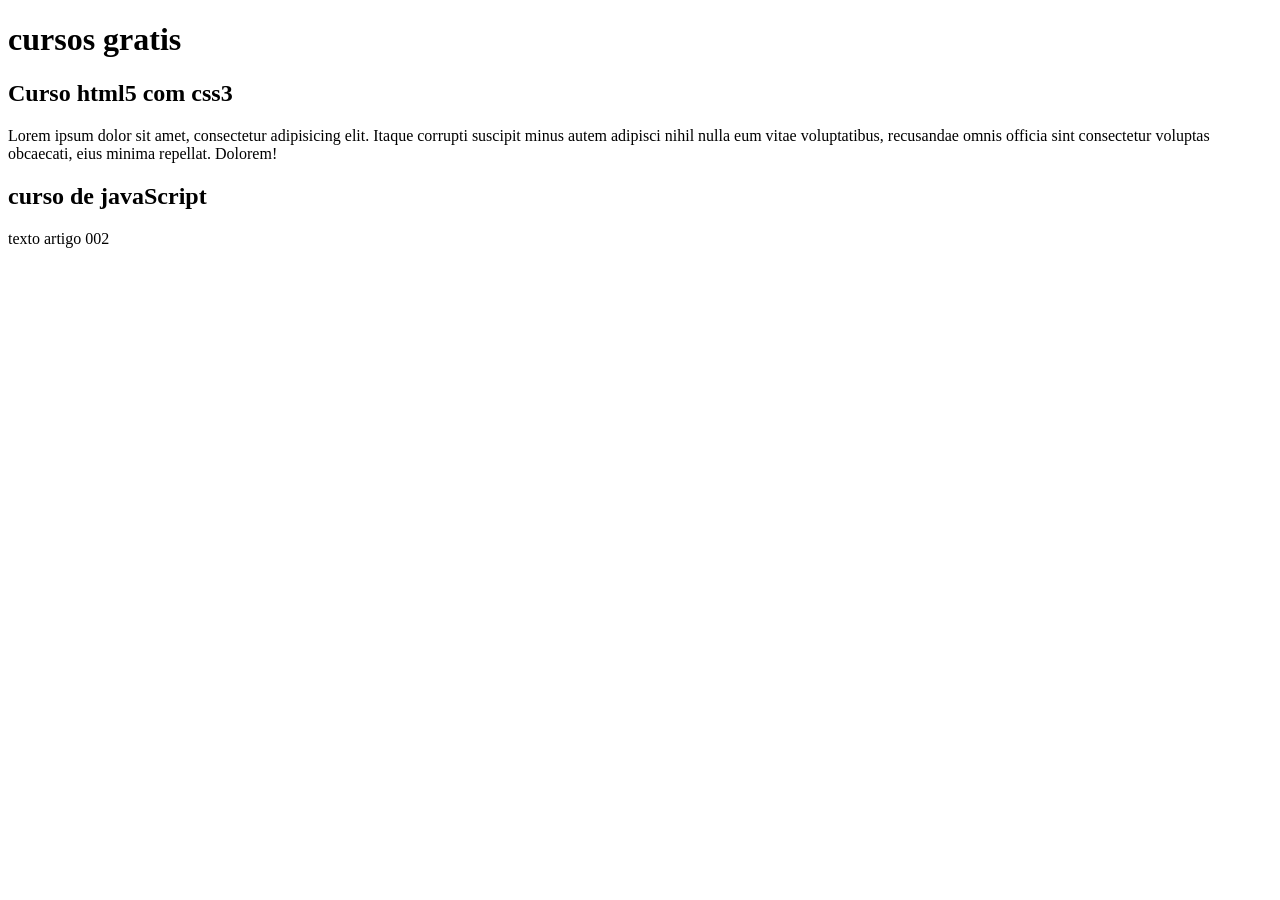
==== index.html @ b8058061 "Update index.html" ====
<!DOCTYPE html>
<html lang="en">
<head>
    <meta charset="UTF-8">
    <meta name="viewport" content="width=device-width, initial-scale=1.0">
    <title>ti</title>
</head>
<body>
    <main>
        <header>
                <h1>cursos gratis</h1>
        </header>
        <article>
            <h2>Curso html5 com css3</h2>
            <p>Lorem ipsum dolor sit amet, consectetur adipisicing elit. Itaque corrupti suscipit minus autem adipisci nihil nulla eum vitae voluptatibus, recusandae omnis officia sint consectetur voluptas obcaecati, eius minima repellat. Dolorem!</p>
        </article>
        <article>
            <h2>curso de javaScript</h2>
            <p>texto artigo 002</p>
        </article>
    </main>
    
</body>
</html>
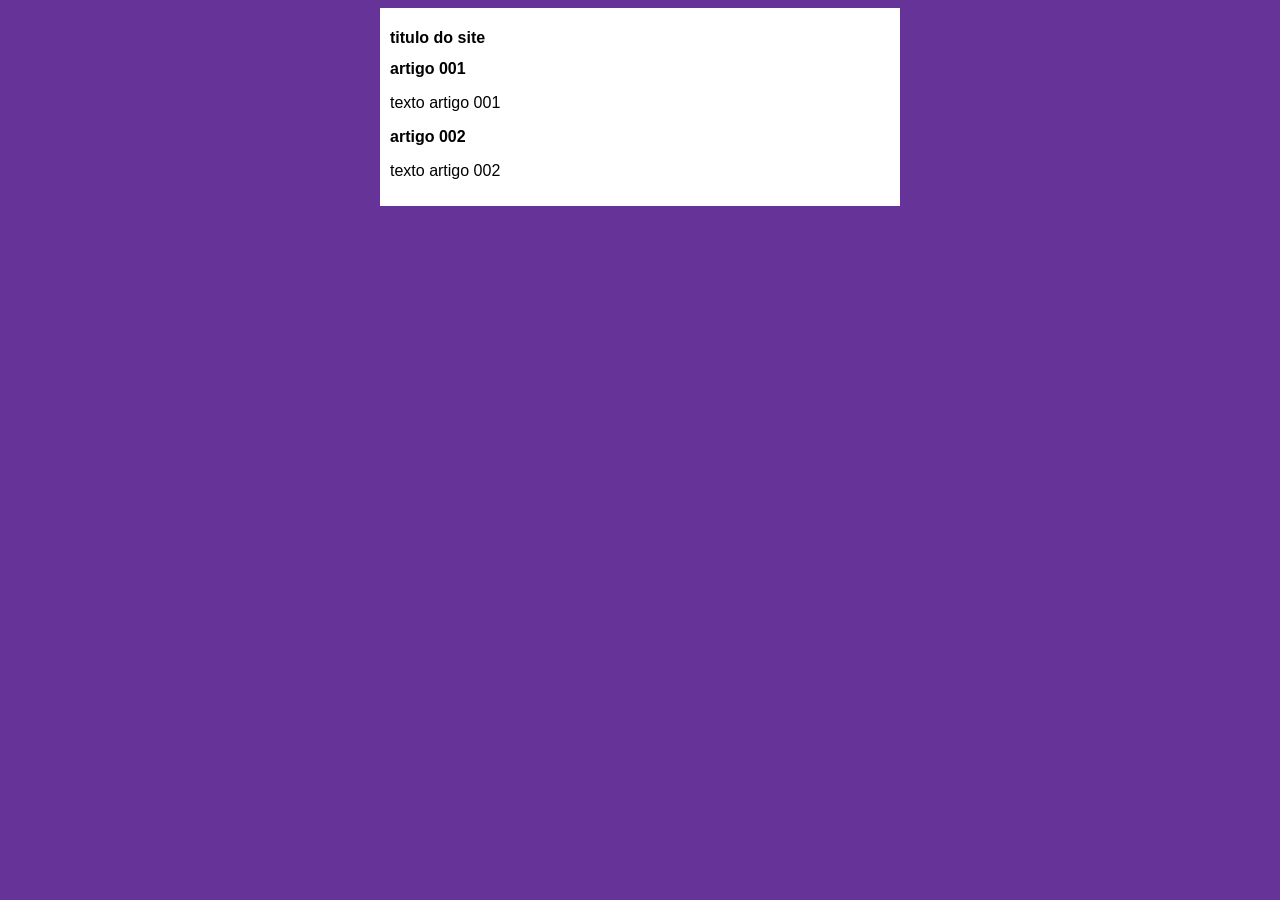
==== commit 4ebe6084: "Update index.html" ====
--- a/index.html
+++ b/index.html
@@ -3,19 +3,20 @@
 <head>
     <meta charset="UTF-8">
     <meta name="viewport" content="width=device-width, initial-scale=1.0">
-    <title>ti</title>
+    <title>curso em video</title>
+    <link rel="stylesheet" href="/styles/index.css">
 </head>
 <body>
     <main>
         <header>
-                <h1>cursos gratis</h1>
+                <h1>titulo do site</h1>
         </header>
         <article>
-            <h2>Curso html5 com css3</h2>
-            <p>Lorem ipsum dolor sit amet, consectetur adipisicing elit. Itaque corrupti suscipit minus autem adipisci nihil nulla eum vitae voluptatibus, recusandae omnis officia sint consectetur voluptas obcaecati, eius minima repellat. Dolorem!</p>
+            <h2>artigo 001</h2>
+            <p>texto artigo 001</p>
         </article>
         <article>
-            <h2>curso de javaScript</h2>
+            <h2>artigo 002</h2>
             <p>texto artigo 002</p>
         </article>
     </main>
--- a/styles/index.css
+++ b/styles/index.css
@@ -0,0 +1,14 @@
+*{font-family: Arial, Helvetica, sans-serif;
+  font-size: 16px;
+}
+
+body{
+    background-color: rebeccapurple;
+}
+main{
+    background-color: white;
+    width: 500px;
+    margin: auto;
+    padding: 10px;
+    box-shadow: 3px 3px 5px rgba(rgb(0, 0, 0), rgb(0, 0, 0), rgb(0, 0, 0), alpha);
+}
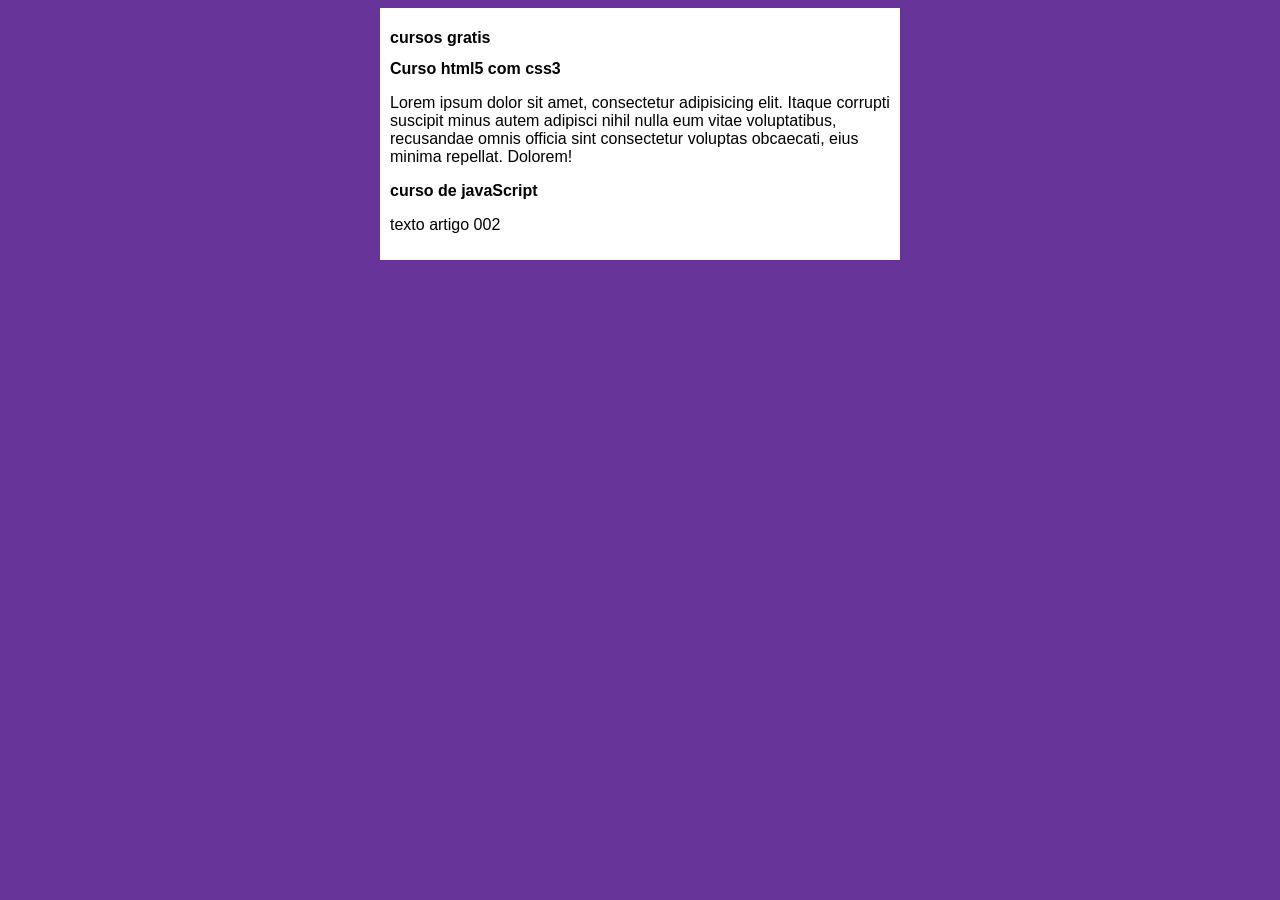
==== commit ecb78da0: "Merge branch 'design'" ====
--- a/index.html
+++ b/index.html
@@ -9,14 +9,14 @@
 <body>
     <main>
         <header>
-                <h1>titulo do site</h1>
+                <h1>cursos gratis</h1>
         </header>
         <article>
-            <h2>artigo 001</h2>
-            <p>texto artigo 001</p>
+            <h2>Curso html5 com css3</h2>
+            <p>Lorem ipsum dolor sit amet, consectetur adipisicing elit. Itaque corrupti suscipit minus autem adipisci nihil nulla eum vitae voluptatibus, recusandae omnis officia sint consectetur voluptas obcaecati, eius minima repellat. Dolorem!</p>
         </article>
         <article>
-            <h2>artigo 002</h2>
+            <h2>curso de javaScript</h2>
             <p>texto artigo 002</p>
         </article>
     </main>
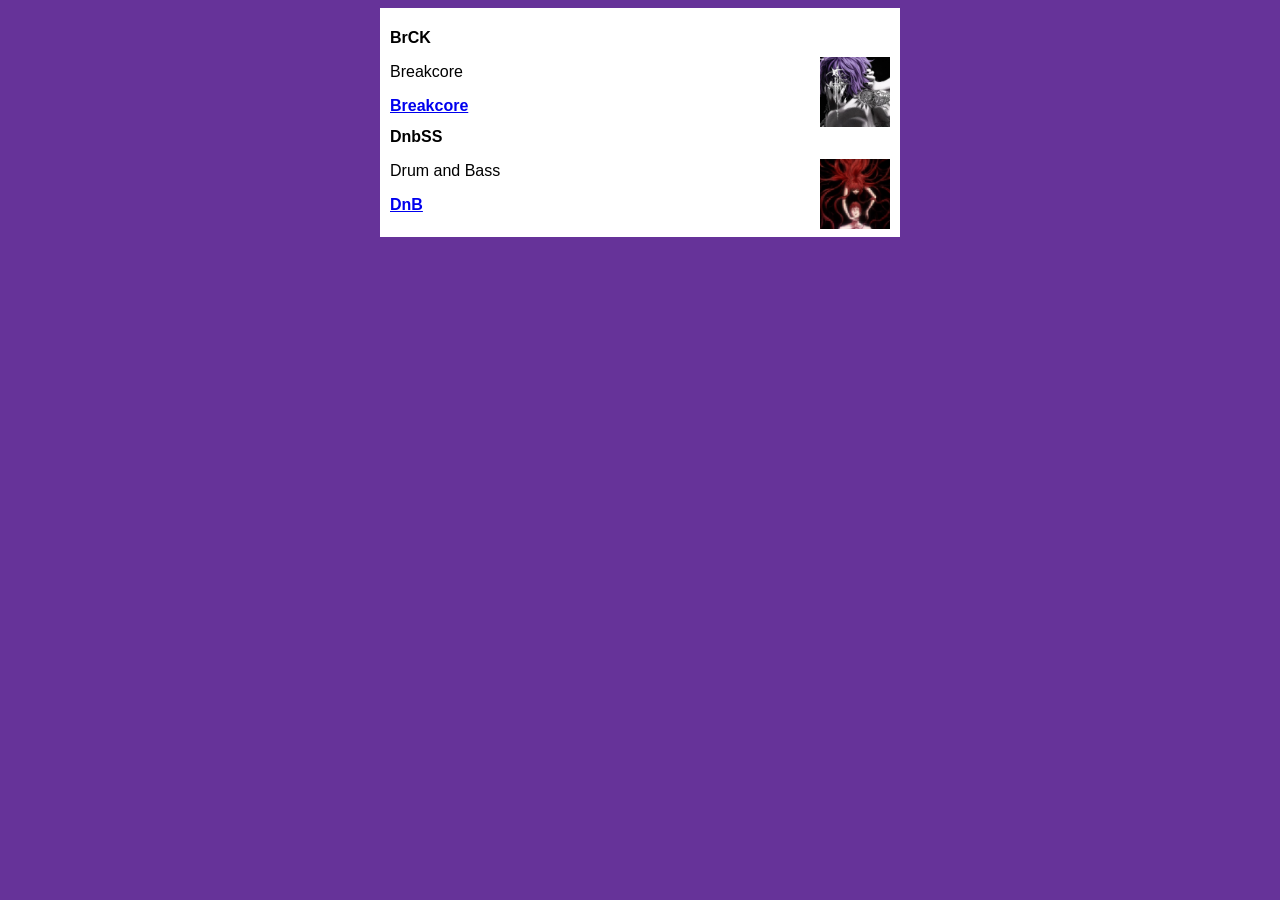
==== commit 3c854a3a: "tudo organizado" ====
--- a/index.html
+++ b/index.html
@@ -9,15 +9,20 @@
 <body>
     <main>
         <header>
-                <h1>cursos gratis</h1>
-        </header>
+                <h1>BrCK</h1>
+                <img src="images/bre.jpg" alt="Breakcore" class="lado">
+                <p>Breakcore</p>
+                <a href="cursoHtml.html">
+                    <h2>Breakcore</h2>
+                </a>
+            </header>
         <article>
-            <h2>Curso html5 com css3</h2>
-            <p>Lorem ipsum dolor sit amet, consectetur adipisicing elit. Itaque corrupti suscipit minus autem adipisci nihil nulla eum vitae voluptatibus, recusandae omnis officia sint consectetur voluptas obcaecati, eius minima repellat. Dolorem!</p>
+            <h2>DnbSS</h2>
+            <img src="images/redHeads.jpg" alt="DnB" class="lado">
+           <p>Drum and Bass</p>
         </article>
         <article>
-            <h2>curso de javaScript</h2>
-            <p>texto artigo 002</p>
+            <h2><a href="cursojavaScript.html">DnB</a></h2>
         </article>
     </main>
     
--- a/styles/index.css
+++ b/styles/index.css
@@ -11,4 +11,16 @@
     margin: auto;
     padding: 10px;
     box-shadow: 3px 3px 5px rgba(rgb(0, 0, 0), rgb(0, 0, 0), rgb(0, 0, 0), alpha);
+}
+img.lado{
+   float: right;
+   width: 70px;
+   height: 70px;
+}
+iframe.video{
+    
+    width: 500px;
+    height: 250px;
+    justify-content: center;
+    align-items: center;
 }
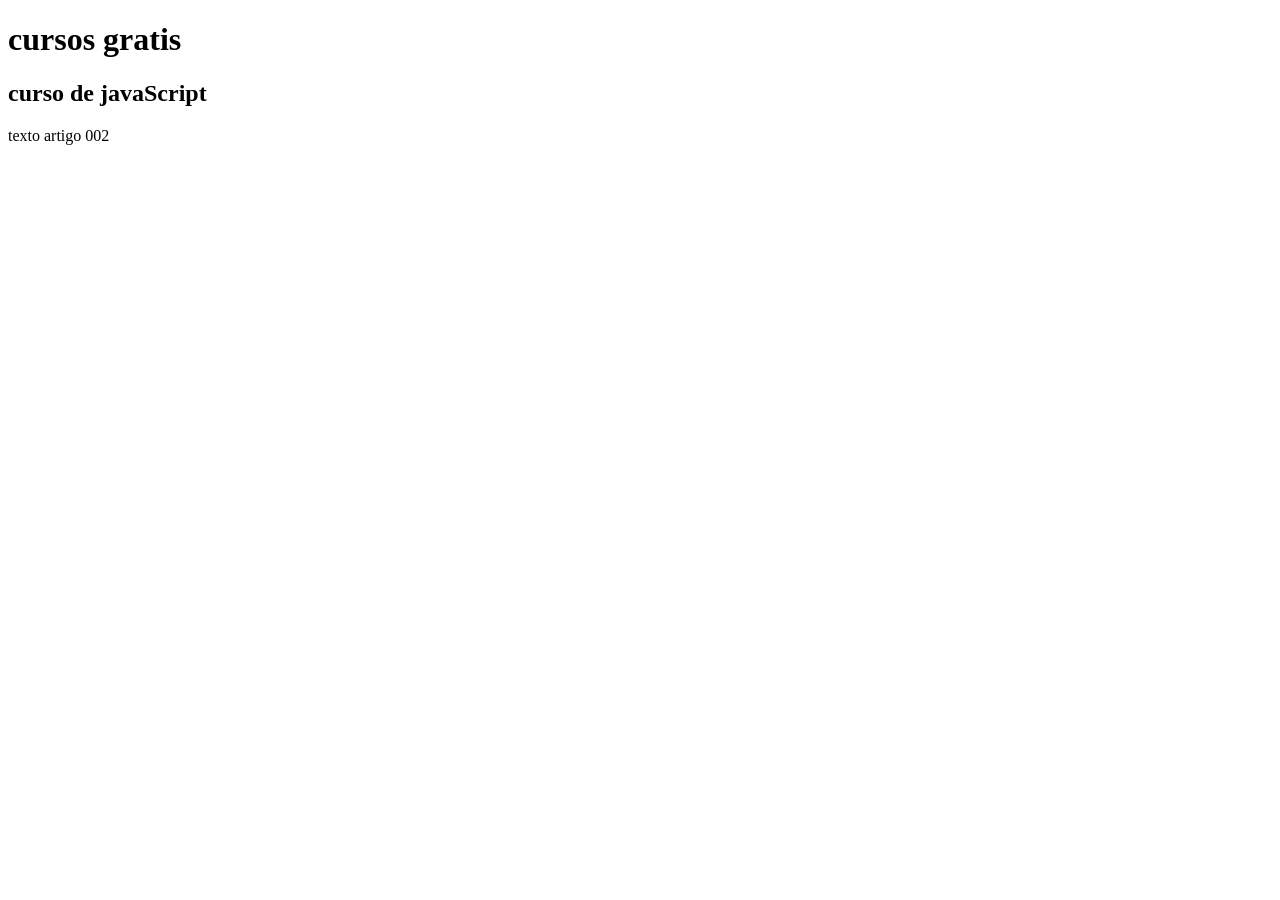
==== commit 68bc0b2e: "Update index.html" ====
--- a/index.html
+++ b/index.html
@@ -3,26 +3,18 @@
 <head>
     <meta charset="UTF-8">
     <meta name="viewport" content="width=device-width, initial-scale=1.0">
-    <title>curso em video</title>
-    <link rel="stylesheet" href="/styles/index.css">
+    <title>ti</title>
 </head>
 <body>
     <main>
         <header>
-                <h1>BrCK</h1>
-                <img src="images/bre.jpg" alt="Breakcore" class="lado">
-                <p>Breakcore</p>
-                <a href="cursoHtml.html">
-                    <h2>Breakcore</h2>
-                </a>
-            </header>
+                <h1>cursos gratis</h1>
+        </header>
         <article>
-            <h2>DnbSS</h2>
-            <img src="images/redHeads.jpg" alt="DnB" class="lado">
-           <p>Drum and Bass</p>
         </article>
         <article>
-            <h2><a href="cursojavaScript.html">DnB</a></h2>
+            <h2>curso de javaScript</h2>
+            <p>texto artigo 002</p>
         </article>
     </main>
     
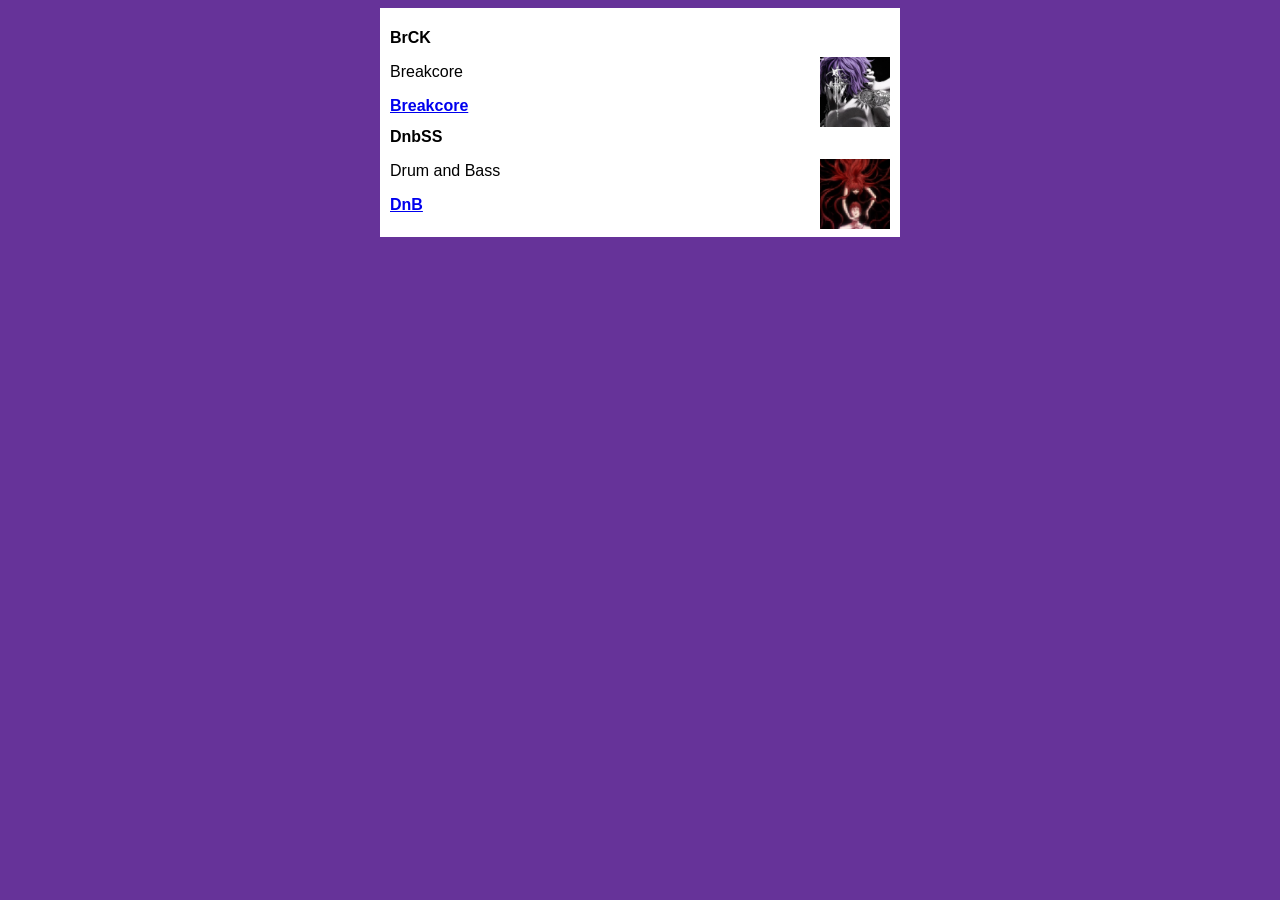
==== commit 3654b7a1: "Merge branch 'ultima-video-aula' into conteudo" ====
--- a/index.html
+++ b/index.html
@@ -3,18 +3,26 @@
 <head>
     <meta charset="UTF-8">
     <meta name="viewport" content="width=device-width, initial-scale=1.0">
-    <title>ti</title>
+    <title>curso em video</title>
+    <link rel="stylesheet" href="/styles/index.css">
 </head>
 <body>
     <main>
         <header>
-                <h1>cursos gratis</h1>
-        </header>
+                <h1>BrCK</h1>
+                <img src="images/bre.jpg" alt="Breakcore" class="lado">
+                <p>Breakcore</p>
+                <a href="cursoHtml.html">
+                    <h2>Breakcore</h2>
+                </a>
+            </header>
         <article>
+            <h2>DnbSS</h2>
+            <img src="images/redHeads.jpg" alt="DnB" class="lado">
+           <p>Drum and Bass</p>
         </article>
         <article>
-            <h2>curso de javaScript</h2>
-            <p>texto artigo 002</p>
+            <h2><a href="cursojavaScript.html">DnB</a></h2>
         </article>
     </main>
     
--- a/styles/index.css
+++ b/styles/index.css
@@ -0,0 +1,27 @@
+*{font-family: Arial, Helvetica, sans-serif;
+  font-size: 16px;
+}
+
+body{
+    background-color: rebeccapurple;
+}
+main{
+    background-color: white;
+    width: 500px;
+    margin: auto;
+    padding: 10px;
+    box-shadow: 3px 3px 5px rgba(rgb(0, 0, 0), rgb(0, 0, 0), rgb(0, 0, 0), alpha);
+}
+img.lado{
+   float: right;
+   width: 70px;
+   height: 70px;
+}
+iframe.video{
+    
+    width: 500px;
+    height: 250px;
+    justify-content: center;
+    align-items: center;
+    text-align: center;
+}
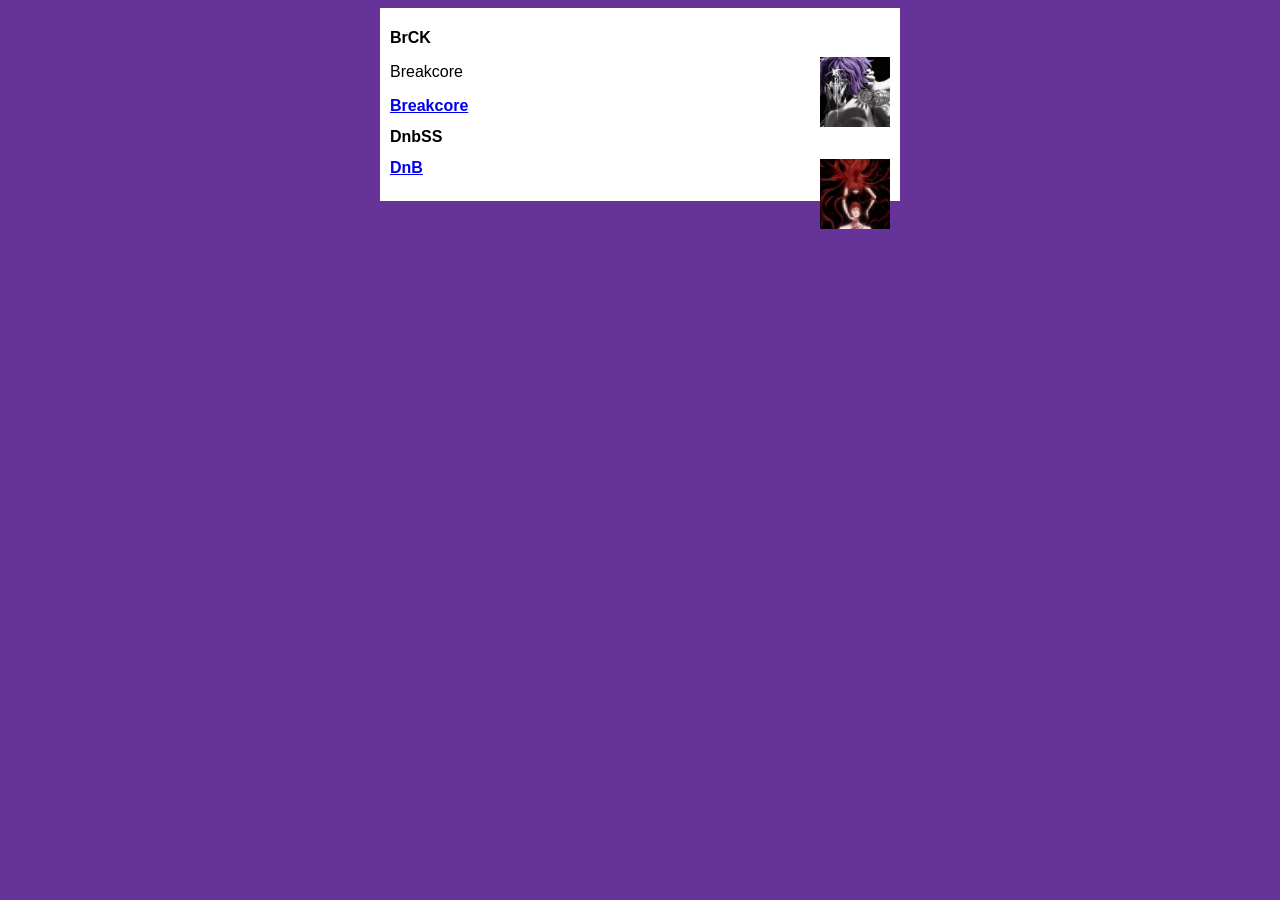
==== commit a23f9b2b: "Update index.html" ====
--- a/index.html
+++ b/index.html
@@ -19,7 +19,7 @@
         <article>
             <h2>DnbSS</h2>
             <img src="images/redHeads.jpg" alt="DnB" class="lado">
-           <p>Drum and Bass</p>
+           
         </article>
         <article>
             <h2><a href="cursojavaScript.html">DnB</a></h2>
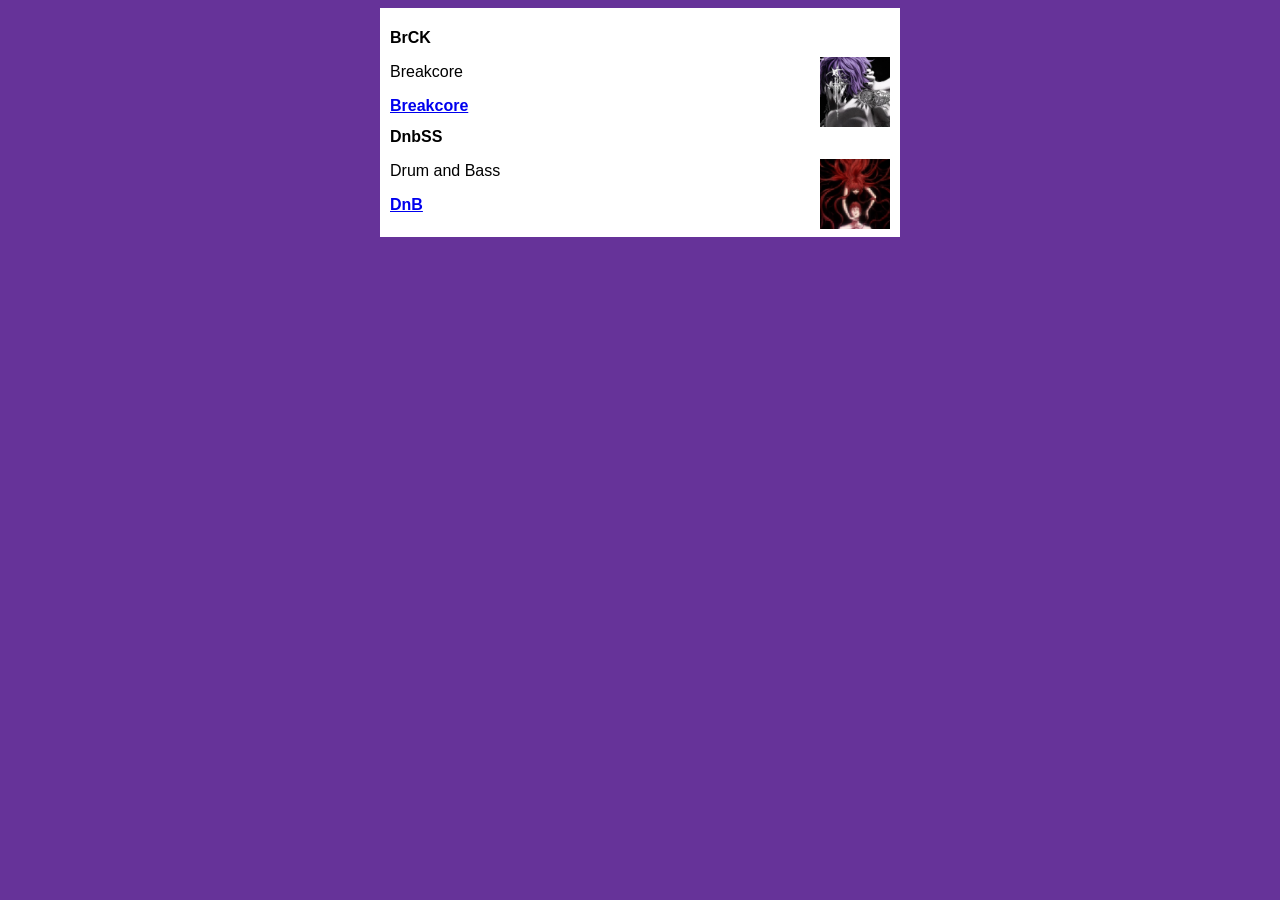
==== commit 124639e7: "Update index.html" ====
--- a/index.html
+++ b/index.html
@@ -19,7 +19,7 @@
         <article>
             <h2>DnbSS</h2>
             <img src="images/redHeads.jpg" alt="DnB" class="lado">
-           
+           <p>Drum and Bass</p>
         </article>
         <article>
             <h2><a href="cursojavaScript.html">DnB</a></h2>
